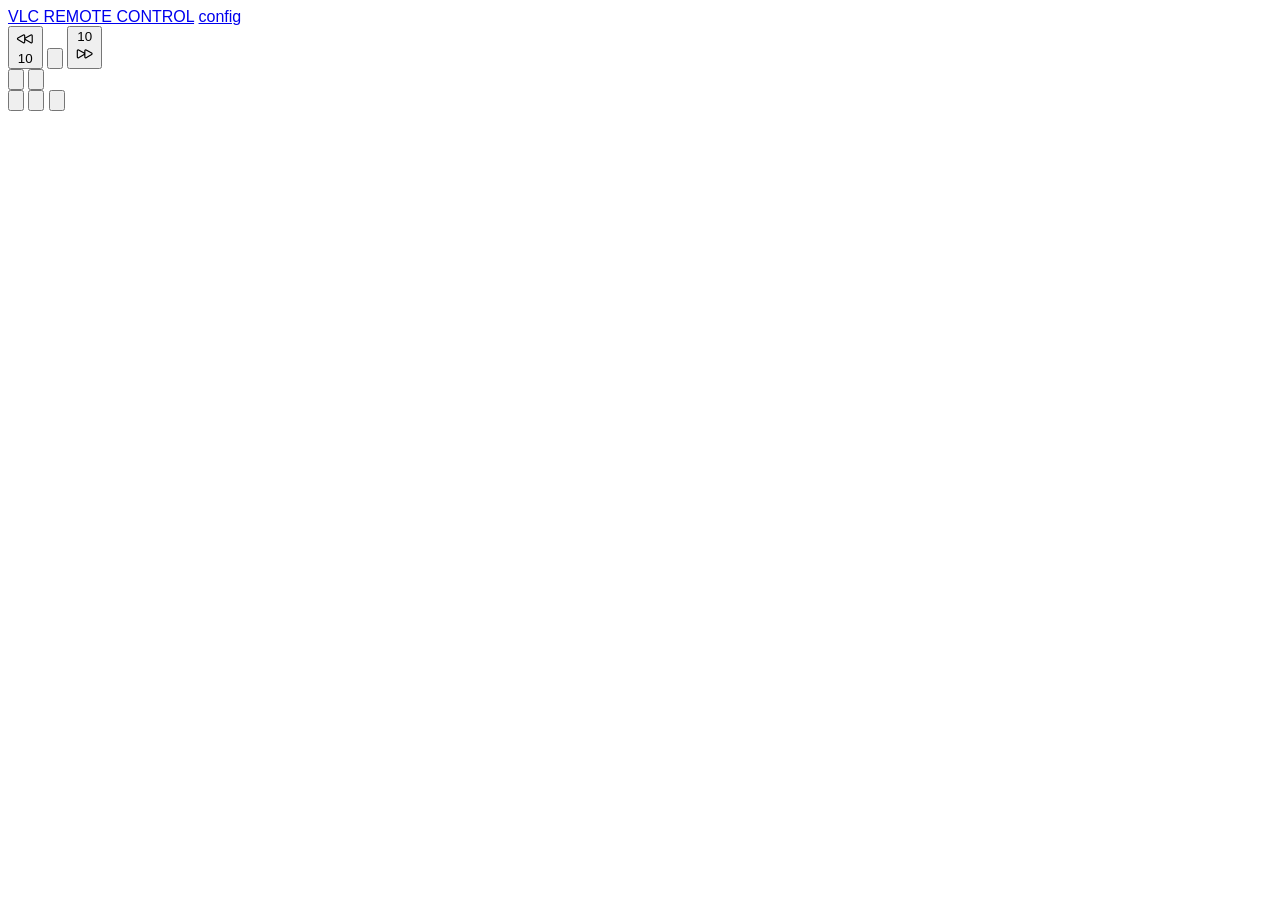
==== src/templates/index.html @ 12b3b2b2 "Make the web UI self-contained (no CDN dependencies) - Replace Tailwind CDN, Google Fonts and Alpine" ====
<!DOCTYPE html>
<html lang="en">
  <head>
    <meta charset="UTF-8" />
    <meta http-equiv="X-UA-Compatible" content="IE=edge" />
    <meta name="viewport" content="width=device-width, initial-scale=1.0" />
    <title>VLC remote control</title>
    <link rel="stylesheet" href="/static/style.css" />
  </head>
  <style>
    body {
      font-family: "Inter", sans-serif;
      -webkit-touch-callout: none;
      -webkit-user-select: none;
      -khtml-user-select: none;
      -moz-user-select: none;
      -ms-user-select: none;
      user-select: none;
      -webkit-tap-highlight-color: rgba(0, 0, 0, 0);
    }
  </style>
  <body class=" touch-manipulation bg-neutral-900 text-neutral-400 p-5 flex h-[80%] justify-center items-center ">
    <div class="max-w-md container mx-auto">
      <div class="flex flex-col space-y-2 text-center tracking-wide">
        <a class="underline" href="/">VLC REMOTE CONTROL</a>
        <a class="text-sm hover:underline focus:underline" href="/config">config</a>
      </div>
      <div class="bg-neutral-800 h-96 mt-10 rounded-3xl flex justify-between">
        <button id="move-back"
                data-action="move_back"
                data-long="true"
                class="px-5 pb-5 flex flex-col justify-end">
          <div class="flex items-center">
            <svg xmlns="http://www.w3.org/2000/svg"
                 fill="none"
                 viewBox="0 0 24 24"
                 stroke-width="1.5"
                 stroke="currentColor"
                 class="w-6 h-6">
              <path stroke-linecap="round" stroke-linejoin="round" d="M21 16.811c0 .864-.933 1.405-1.683.977l-7.108-4.062a1.125 1.125 0 010-1.953l7.108-4.062A1.125 1.125 0 0121 8.688v8.123zM11.25 16.811c0 .864-.933 1.405-1.683.977l-7.108-4.062a1.125 1.125 0 010-1.953L9.567 7.71a1.125 1.125 0 011.683.977v8.123z" />
            </svg>
            <span class="text-xs ml-1">10</span>
          </div>
        </button>
        <button id="play-pause"
                class="w-full flex justify-center items-center"
                data-action="play_pause"
                data-long="false">
          <svg xmlns="http://www.w3.org/2000/svg"
               fill="none"
               viewBox="0 0 24 24"
               stroke-width="1.5"
               stroke="currentColor"
               class="w-12 h-12">
            <path stroke-linecap="round" stroke-linejoin="round" d="M5.25 5.653c0-.856.917-1.398 1.667-.986l11.54 6.348a1.125 1.125 0 010 1.971l-11.54 6.347a1.125 1.125 0 01-1.667-.985V5.653z" />
          </svg>
        </button>
        <button id="move-forward"
                class="px-5 pb-5 flex flex-col justify-end"
                data-action="move_forward"
                data-long="true">
          <div class="flex items-center">
            <span class="text-xs mr-1">10</span>
            <svg xmlns="http://www.w3.org/2000/svg"
                 fill="none"
                 viewBox="0 0 24 24"
                 stroke-width="1.5"
                 stroke="currentColor"
                 class="w-6 h-6">
              <path stroke-linecap="round" stroke-linejoin="round" d="M3 8.688c0-.864.933-1.405 1.683-.977l7.108 4.062a1.125 1.125 0 010 1.953l-7.108 4.062A1.125 1.125 0 013 16.81V8.688zM12.75 8.688c0-.864.933-1.405 1.683-.977l7.108 4.062a1.125 1.125 0 010 1.953l-7.108 4.062a1.125 1.125 0 01-1.683-.977V8.688z" />
            </svg>
          </div>
        </button>
      </div>
      <div class="flex justify-between mt-5 h-34">
        <div class="flex flex-col">
          <button id="full-screen"
                  data-action="fullscreen"
                  data-long="false"
                  class="p-5 bg-neutral-800 rounded-full h-16">
            <svg xmlns="http://www.w3.org/2000/svg"
                 fill="none"
                 viewBox="0 0 24 24"
                 stroke-width="1.5"
                 stroke="currentColor"
                 class="w-6 h-6">
              <path stroke-linecap="round" stroke-linejoin="round" d="M3.75 3.75v4.5m0-4.5h4.5m-4.5 0L9 9M3.75 20.25v-4.5m0 4.5h4.5m-4.5 0L9 15M20.25 3.75h-4.5m4.5 0v4.5m0-4.5L15 9m5.25 11.25h-4.5m4.5 0v-4.5m0 4.5L15 15" />
            </svg>
          </button>
          <button class="p-5 bg-neutral-800 rounded-full h-16 mt-2"
                  id="quit"
                  data-action="quit"
                  data-long="false">
            <svg xmlns="http://www.w3.org/2000/svg"
                 fill="none"
                 viewBox="0 0 24 24"
                 stroke-width="1.5"
                 stroke="currentColor"
                 class="w-6 h-6">
              <path stroke-linecap="round" stroke-linejoin="round" d="M5.636 5.636a9 9 0 1012.728 0M12 3v9" />
            </svg>
          </button>
        </div>
        <div class=" p-5 bg-neutral-800 rounded-full h-34 flex flex-col justify-between items-center ">
          <button id="volume-up" data-action="volume_up" data-long="true">
            <svg xmlns="http://www.w3.org/2000/svg"
                 fill="none"
                 viewBox="0 0 24 24"
                 stroke-width="1.5"
                 stroke="currentColor"
                 class="w-6 h-6">
              <path stroke-linecap="round" stroke-linejoin="round" d="M4.5 15.75l7.5-7.5 7.5 7.5" />
            </svg>
          </button>
          <button class="" id="mute" data-action="mute" data-long="false">
            <svg xmlns="http://www.w3.org/2000/svg"
                 fill="none"
                 viewBox="0 0 24 24"
                 stroke-width="1.5"
                 stroke="currentColor"
                 class="w-6 h-6">
              <path stroke-linecap="round" stroke-linejoin="round" d="M19.114 5.636a9 9 0 010 12.728M16.463 8.288a5.25 5.25 0 010 7.424M6.75 8.25l4.72-4.72a.75.75 0 011.28.53v15.88a.75.75 0 01-1.28.53l-4.72-4.72H4.51c-.88 0-1.704-.507-1.938-1.354A9.01 9.01 0 012.25 12c0-.83.112-1.633.322-2.396C2.806 8.756 3.63 8.25 4.51 8.25H6.75z" />
            </svg>
          </button>
          <button id="volume-down" data-action="volume_down" data-long="true">
            <svg xmlns="http://www.w3.org/2000/svg"
                 fill="none"
                 viewBox="0 0 24 24"
                 stroke-width="1.5"
                 stroke="currentColor"
                 class="w-6 h-6">
              <path stroke-linecap="round" stroke-linejoin="round" d="M19.5 8.25l-7.5 7.5-7.5-7.5" />
            </svg>
          </button>
        </div>
      </div>
    </div>
    <script>
      const LONG_TIME_INTERVAL = 200;
      let interval;
      const runAction = (action, long) => {
        fetch(`/action/${action}`);
        if (long) {
          interval = setInterval(function () {
            fetch(`/action/${action}`);
          }, LONG_TIME_INTERVAL);
        }
      };
      const buttons = document.querySelectorAll("button");
      for (let button of buttons) {
        button.addEventListener("touchstart", function (event) {
          event.preventDefault();
          runAction(button.dataset.action, button.dataset.long == "true");
        });

        button.addEventListener("mousedown", function (event) {
          event.preventDefault();
          runAction(button.dataset.action, button.dataset.long == "true");
        });

        button.addEventListener("touchend", function (event) {
          clearInterval(interval);
        });
        button.addEventListener("mouseup", function (event) {
          clearInterval(interval);
        });

        button.style.userSelect = "none";
      }
     
    </script>
  </body>
</html>
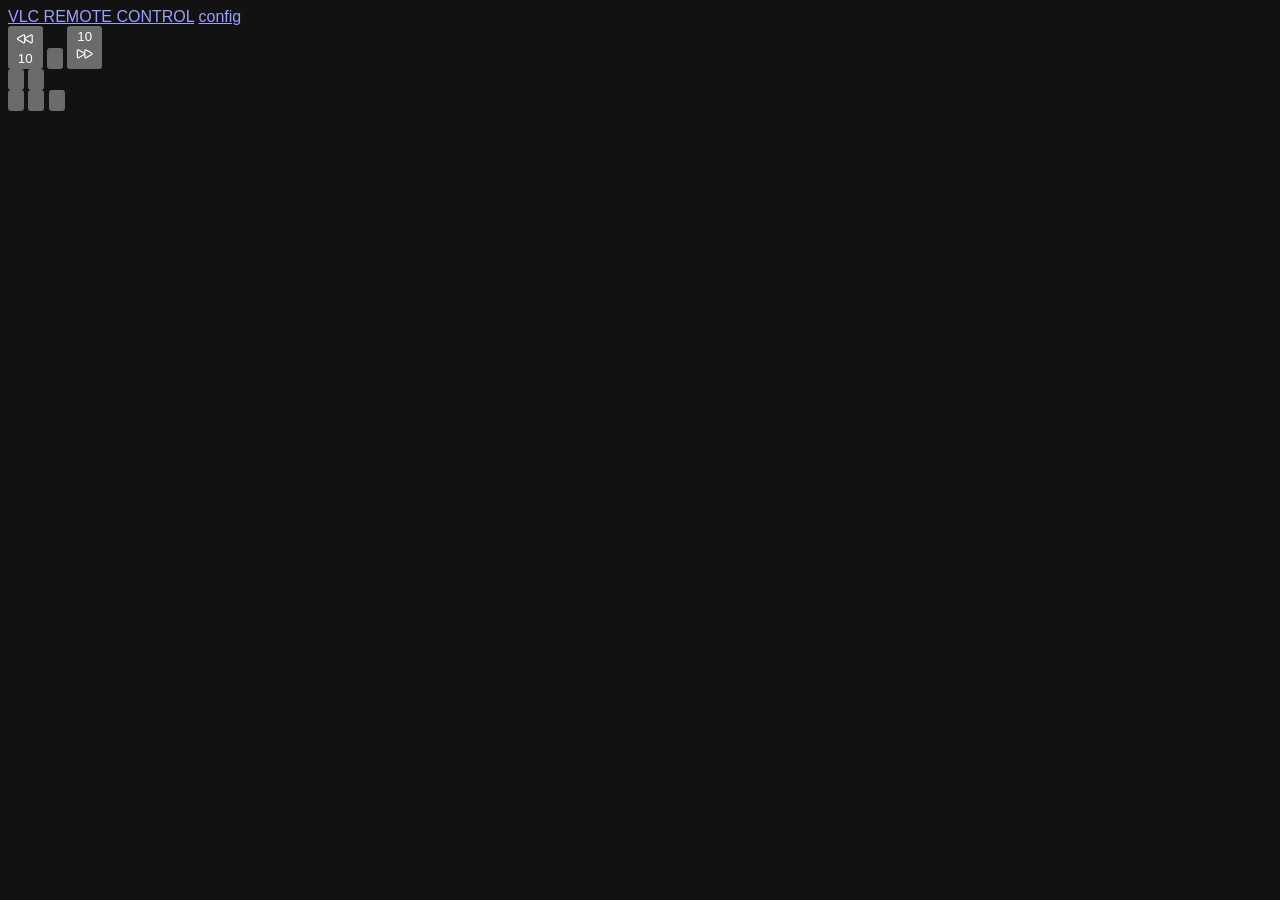
==== commit 1ce69ffe: "Fix inverted colors and native button backgrounds in remote UI - Declare color-scheme: dark in meta " ====
--- a/src/templates/index.html
+++ b/src/templates/index.html
@@ -4,6 +4,7 @@
     <meta charset="UTF-8" />
     <meta http-equiv="X-UA-Compatible" content="IE=edge" />
     <meta name="viewport" content="width=device-width, initial-scale=1.0" />
+    <meta name="color-scheme" content="dark" />
     <title>VLC remote control</title>
     <link rel="stylesheet" href="/static/style.css" />
   </head>
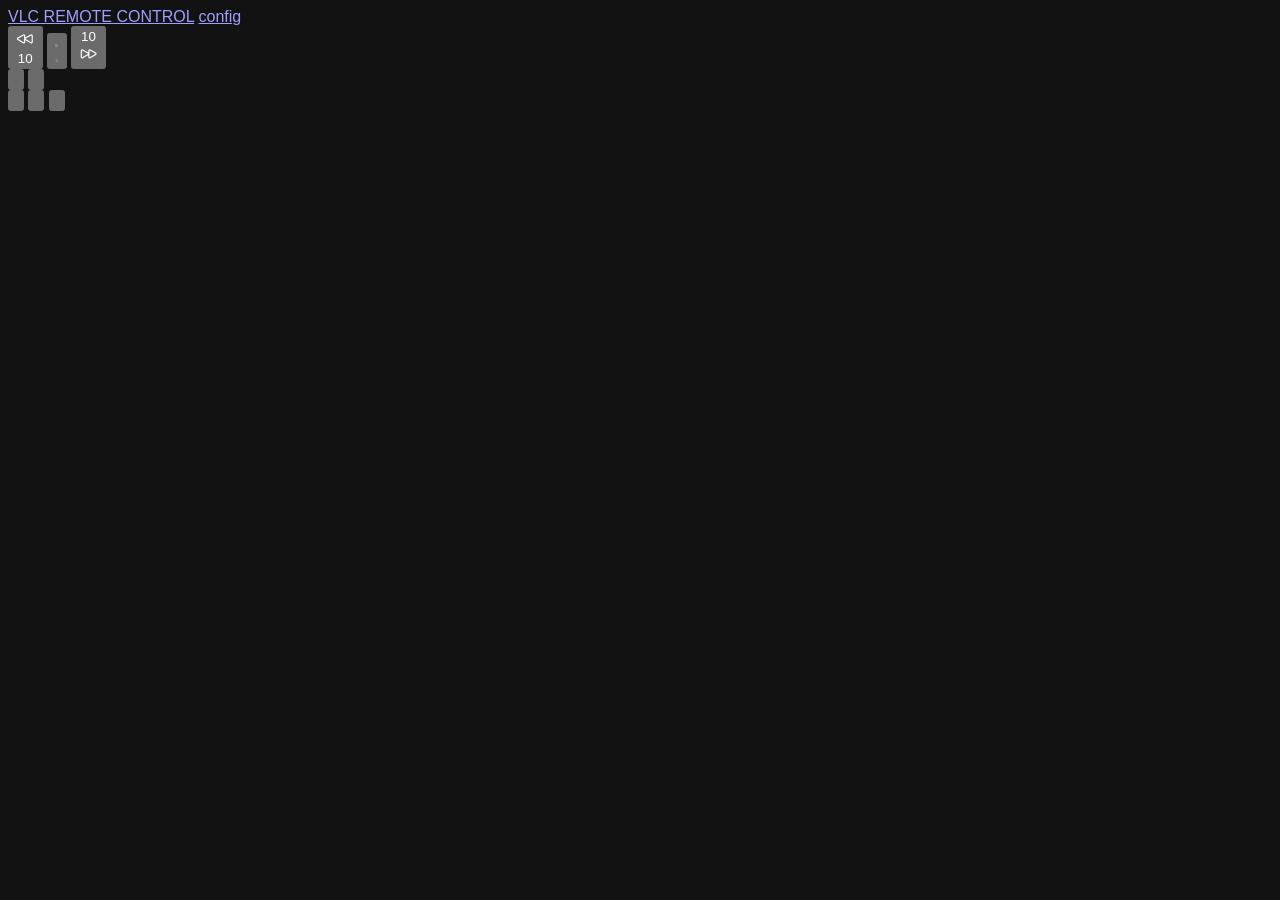
==== commit 718cf100: "Show play/pause icon from VLC state - Add play and pause SVGs toggled by /status polling - Refresh i" ====
--- a/src/templates/index.html
+++ b/src/templates/index.html
@@ -47,13 +47,23 @@
                 class="w-full flex justify-center items-center"
                 data-action="play_pause"
                 data-long="false">
-          <svg xmlns="http://www.w3.org/2000/svg"
+          <svg id="icon-play"
+               xmlns="http://www.w3.org/2000/svg"
                fill="none"
                viewBox="0 0 24 24"
                stroke-width="1.5"
                stroke="currentColor"
                class="w-12 h-12">
             <path stroke-linecap="round" stroke-linejoin="round" d="M5.25 5.653c0-.856.917-1.398 1.667-.986l11.54 6.348a1.125 1.125 0 010 1.971l-11.54 6.347a1.125 1.125 0 01-1.667-.985V5.653z" />
+          </svg>
+          <svg id="icon-pause"
+               xmlns="http://www.w3.org/2000/svg"
+               fill="none"
+               viewBox="0 0 24 24"
+               stroke-width="1.5"
+               stroke="currentColor"
+               class="w-12 h-12 hidden">
+            <path stroke-linecap="round" stroke-linejoin="round" d="M15.75 5.25v13.5m-7.5-13.5v13.5" />
           </svg>
         </button>
         <button id="move-forward"
@@ -139,14 +149,38 @@
     <script>
       const LONG_TIME_INTERVAL = 200;
       let interval;
+
+      const playIcon = document.getElementById("icon-play");
+      const pauseIcon = document.getElementById("icon-pause");
+      const playButton = document.getElementById("play-pause");
+
+      const setPlaying = (isPlaying) => {
+        if (!playIcon || !pauseIcon || !playButton) return;
+        playIcon.classList.toggle("hidden", isPlaying);
+        pauseIcon.classList.toggle("hidden", !isPlaying);
+        playButton.setAttribute("aria-label", isPlaying ? "Pause" : "Play");
+      };
+
+      const refreshStatus = async () => {
+        try {
+          const response = await fetch("/status");
+          const data = await response.json();
+          if (typeof data.state === "string") setPlaying(data.state === "playing");
+        } catch (_) {
+          // VLC unreachable - keep the last known icon.
+        }
+      };
+
       const runAction = (action, long) => {
         fetch(`/action/${action}`);
+        if (action === "play_pause") setTimeout(refreshStatus, 350);
         if (long) {
           interval = setInterval(function () {
             fetch(`/action/${action}`);
           }, LONG_TIME_INTERVAL);
         }
       };
+
       const buttons = document.querySelectorAll("button");
       for (let button of buttons) {
         button.addEventListener("touchstart", function (event) {
@@ -168,7 +202,9 @@
 
         button.style.userSelect = "none";
       }
-     
+
+      refreshStatus();
+      setInterval(() => { if (!document.hidden) refreshStatus(); }, 10000);
     </script>
   </body>
 </html>
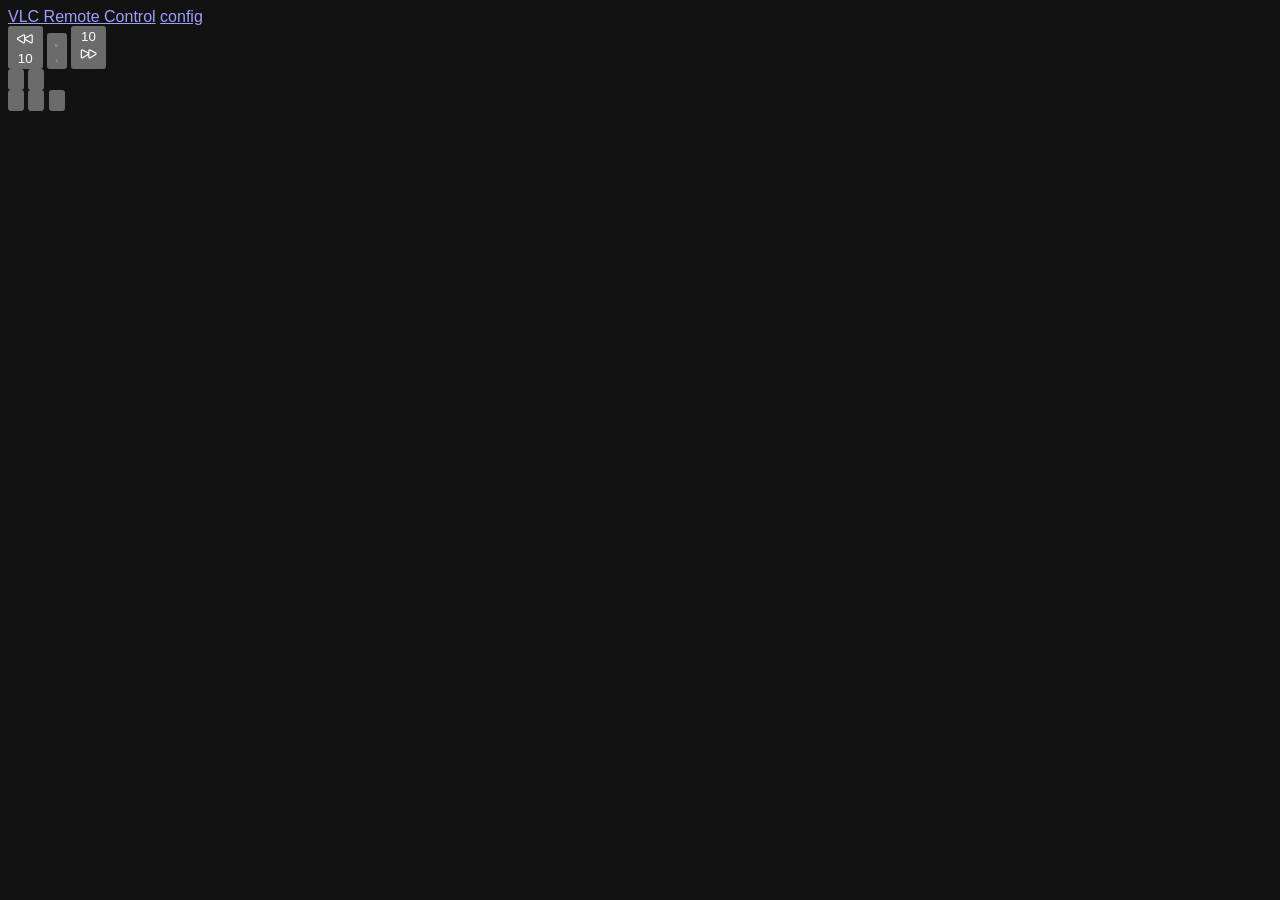
==== commit ae6e79f3: "Make the remote header smaller and subtler - Add compact header styles (muted, wide letter spacing, " ====
--- a/src/templates/index.html
+++ b/src/templates/index.html
@@ -2,11 +2,14 @@
 <html lang="en">
   <head>
     <meta charset="UTF-8" />
+    <meta http-equiv="Cache-Control" content="no-cache, no-store, must-revalidate" />
+    <meta http-equiv="Pragma" content="no-cache" />
+    <meta http-equiv="Expires" content="0" />
     <meta http-equiv="X-UA-Compatible" content="IE=edge" />
     <meta name="viewport" content="width=device-width, initial-scale=1.0" />
     <meta name="color-scheme" content="dark" />
     <title>VLC remote control</title>
-    <link rel="stylesheet" href="/static/style.css" />
+    <link rel="stylesheet" href="/static/style.css?v=0.2.1" />
   </head>
   <style>
     body {
@@ -22,9 +25,9 @@
   </style>
   <body class=" touch-manipulation bg-neutral-900 text-neutral-400 p-5 flex h-[80%] justify-center items-center ">
     <div class="max-w-md container mx-auto">
-      <div class="flex flex-col space-y-2 text-center tracking-wide">
-        <a class="underline" href="/">VLC REMOTE CONTROL</a>
-        <a class="text-sm hover:underline focus:underline" href="/config">config</a>
+      <div class="header-stack">
+        <a class="header-title" href="/">VLC Remote Control</a>
+        <a class="header-link" href="/config">config</a>
       </div>
       <div class="bg-neutral-800 h-96 mt-10 rounded-3xl flex justify-between">
         <button id="move-back"
